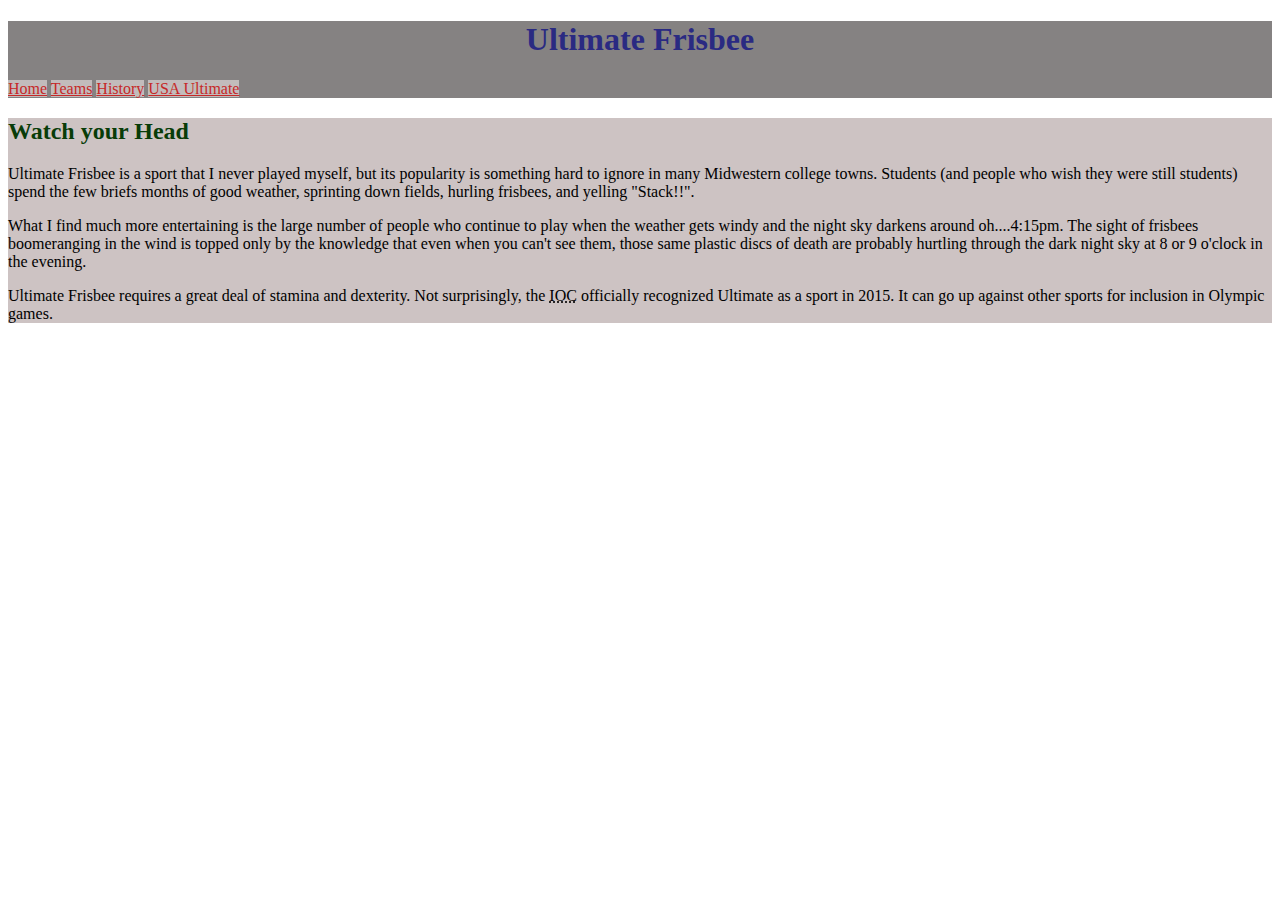
==== Intro to CSS3 - Week1/index.html @ eabc1a10 "CSS3 week1" ====
<!DOCTYPE html>
<html lang="en">
<head>
	<meta charset="UTF-8">
	<title>Ultimate Frisbee - Home</title>
	<link rel="stylesheet" href="css/hw1.css">
</head>
<body>
	<header>
		<h1>Ultimate Frisbee</h1>
		<nav>
			<a href="index.html" class = "active">Home</a>
			<a href="teams.html">Teams</a>
			<a href="history.html">History</a>
			<a href="http://www.usaultimate.org/index.html" target="_blank">USA Ultimate</a>
		</nav>
	</header>
		<main>
			<aside class = "left">
			<a href="https://commons.wikimedia.org/wiki/File%3AUltimate_Frisbee%2C_Jul_2009_-_17.jpg"><img src="https://upload.wikimedia.org/wikipedia/commons/5/5d/Ultimate_Frisbee%2C_Jul_2009_-_19.jpg" alt="Creative Common Ultimate Photo" title="By Ed Yourdon [CC BY-SA 2.0 (http://creativecommons.org/licenses/by-sa/2.0)], via Wikimedia Commons"/> </a>

			<a href="https://commons.wikimedia.org/wiki/File%3AUltimate_Frisbee_Colorado_Cup_2005.jpg"><img alt="Ultimate Frisbee Colorado Cup 2005" src="https://upload.wikimedia.org/wikipedia/commons/thumb/7/7d/Ultimate_Frisbee_Colorado_Cup_2005.jpg/512px-Ultimate_Frisbee_Colorado_Cup_2005.jpg"/></a>


			<a href="https://www.flickr.com/photos/paradisecoastie/15409853738/" title="Ultimate Frisbee"><img src="https://farm4.staticflickr.com/3948/15409853738_7dbfbfbac7_k.jpg"  alt="Ultimate Frisbee"></a>
		</aside>
			<section class = "right">
				<h2>Watch your Head </h2>
			<p>Ultimate Frisbee is a sport that I never played myself, but its popularity is something hard to ignore in many Midwestern college towns.  Students (and people who wish they were still students) spend the few briefs months of good weather, sprinting down fields, hurling frisbees, and yelling "Stack!!".</p>
			<p>What I find much more entertaining is the large number of people who continue to play when the weather gets windy and the night sky darkens around oh....4:15pm.  The sight of frisbees boomeranging in the wind is topped only by the knowledge that even when you can't see them, those same plastic discs of death are probably hurtling through the dark night sky at 8 or 9 o'clock in the evening.
			</p>
			<p>Ultimate Frisbee requires a great deal of stamina and dexterity.  Not surprisingly, the <abbr title = "International Olympic Committee">IOC</abbr> officially recognized Ultimate as a sport in 2015.   It can go up against other sports for inclusion in  Olympic games.</p>
	</section>
</main>
</body>
</html>
---- Intro to CSS3 - Week1/css/hw1.css ----
header {
    background-color: #858282;
}

h1 {
    text-align: center;
    color: #2a2a82;
}

h2 {
    color: #083c08;
}

section {
    background-color: rgb(205, 195, 195);
}

img {
    display: none;
}

a {
    color: rgb(198, 40, 40);
    background-color: #c2bcbc;
}
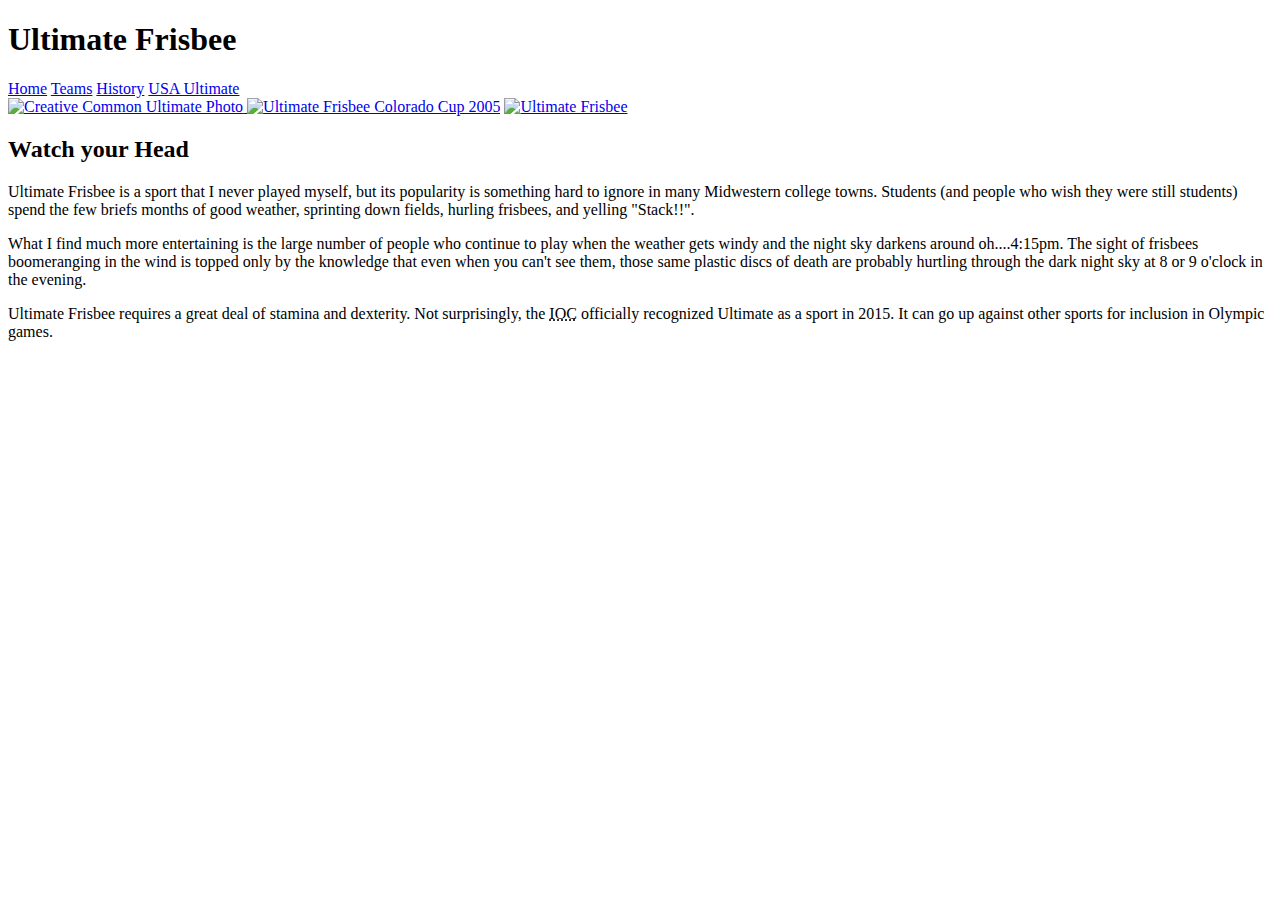
==== commit a612e409: "start week 2 assessment" ====
--- a/Intro to CSS3 - Week1/index.html
+++ b/Intro to CSS3 - Week1/index.html
@@ -3,7 +3,7 @@
 <head>
 	<meta charset="UTF-8">
 	<title>Ultimate Frisbee - Home</title>
-	<link rel="stylesheet" href="css/hw1.css">
+    <!-- <link rel="stylesheet" href="assets/stylesheets/reset.css"> -->
 </head>
 <body>
 	<header>
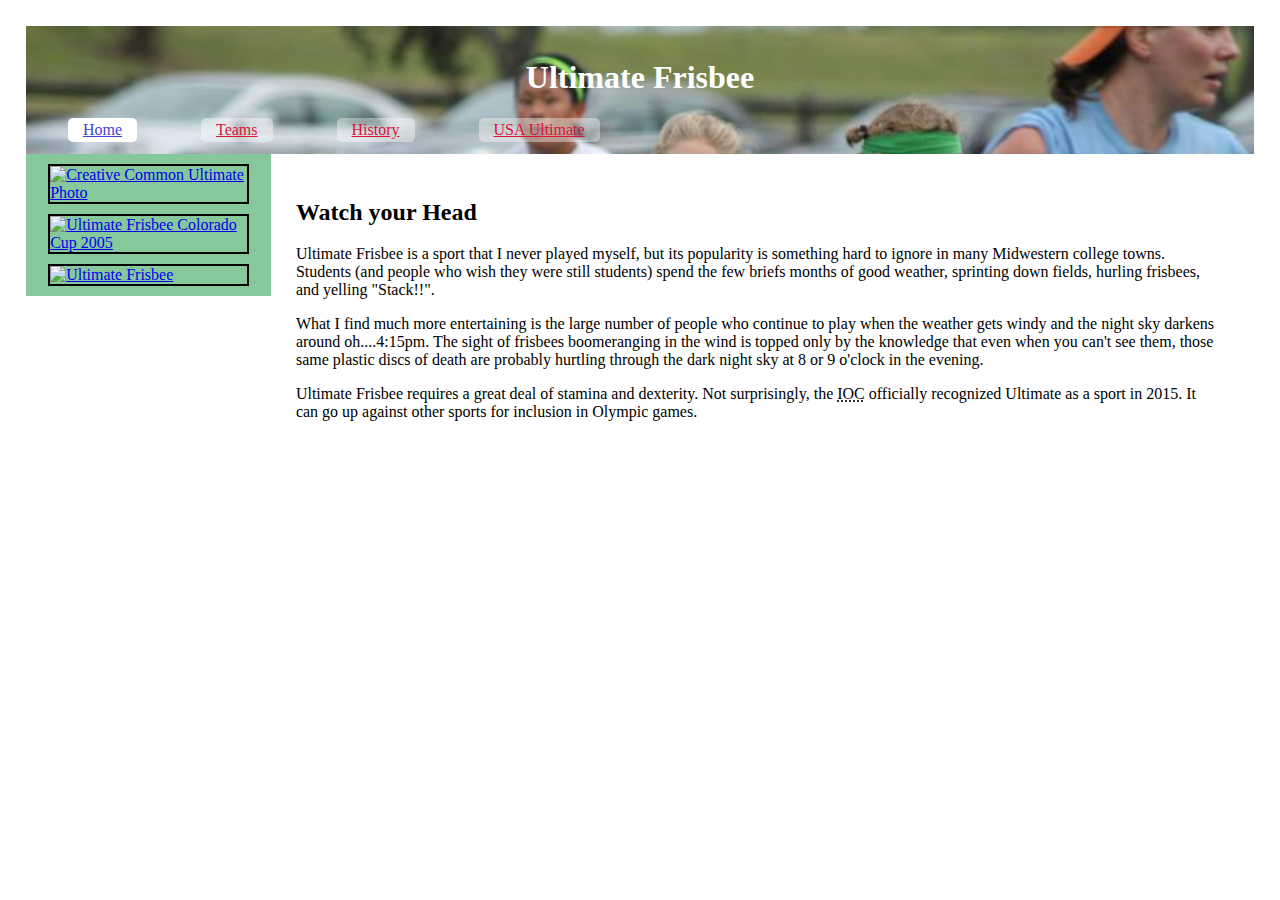
==== commit e8fc950d: "week 2 done" ====
--- a/Intro to CSS3 - Week1/index.html
+++ b/Intro to CSS3 - Week1/index.html
@@ -3,7 +3,7 @@
 <head>
 	<meta charset="UTF-8">
 	<title>Ultimate Frisbee - Home</title>
-    <!-- <link rel="stylesheet" href="assets/stylesheets/reset.css"> -->
+    <link rel="stylesheet" href="assets/stylesheets/hw1.css">
 </head>
 <body>
 	<header>
--- a/Intro to CSS3 - Week1/assets/stylesheets/hw1.css
+++ b/Intro to CSS3 - Week1/assets/stylesheets/hw1.css
@@ -0,0 +1,62 @@
+body {
+    margin:1%;
+    padding: 1%;
+    font-family: Georgia, 'Times New Roman', Times, serif;
+}
+
+header {
+    background-color: #faedb7;
+    padding:1%;
+    background-image: url("../../images/flywheel.jpg");
+    background-repeat:no-repeat;
+    background-position:initial;
+    background-size:cover;
+}
+
+nav > a{
+    color:crimson;
+    display: inline-block;
+    background-color: rgba(255,255,255,0.4);
+    border-radius: 5px;
+    padding: 3px 15px 3px 15px;
+    margin: 0px 30px 0px 30px
+}
+
+img{
+    width: 80%;
+    display: block;
+    border: 2px solid #000000;
+    margin-left: auto;
+    margin-right: auto;
+    margin-top: 10px;
+    margin-bottom: 10px;
+    padding:0px;
+}
+
+.active{
+    background-color:rgba(255,255,255,1);
+    color:rgb(64, 67, 211)
+}
+
+.left{
+    display: block;
+    width: 20%;
+    float:left;
+    background-color: rgb(135, 199, 156);
+}
+.right{
+    padding: 2%;
+    width: 75%;
+    float:left;
+    background-color: rgb(255, 255, 255);
+    
+}
+
+h1{
+    color: #FFFFFF;
+    text-align: center;
+}
+
+
+
+
